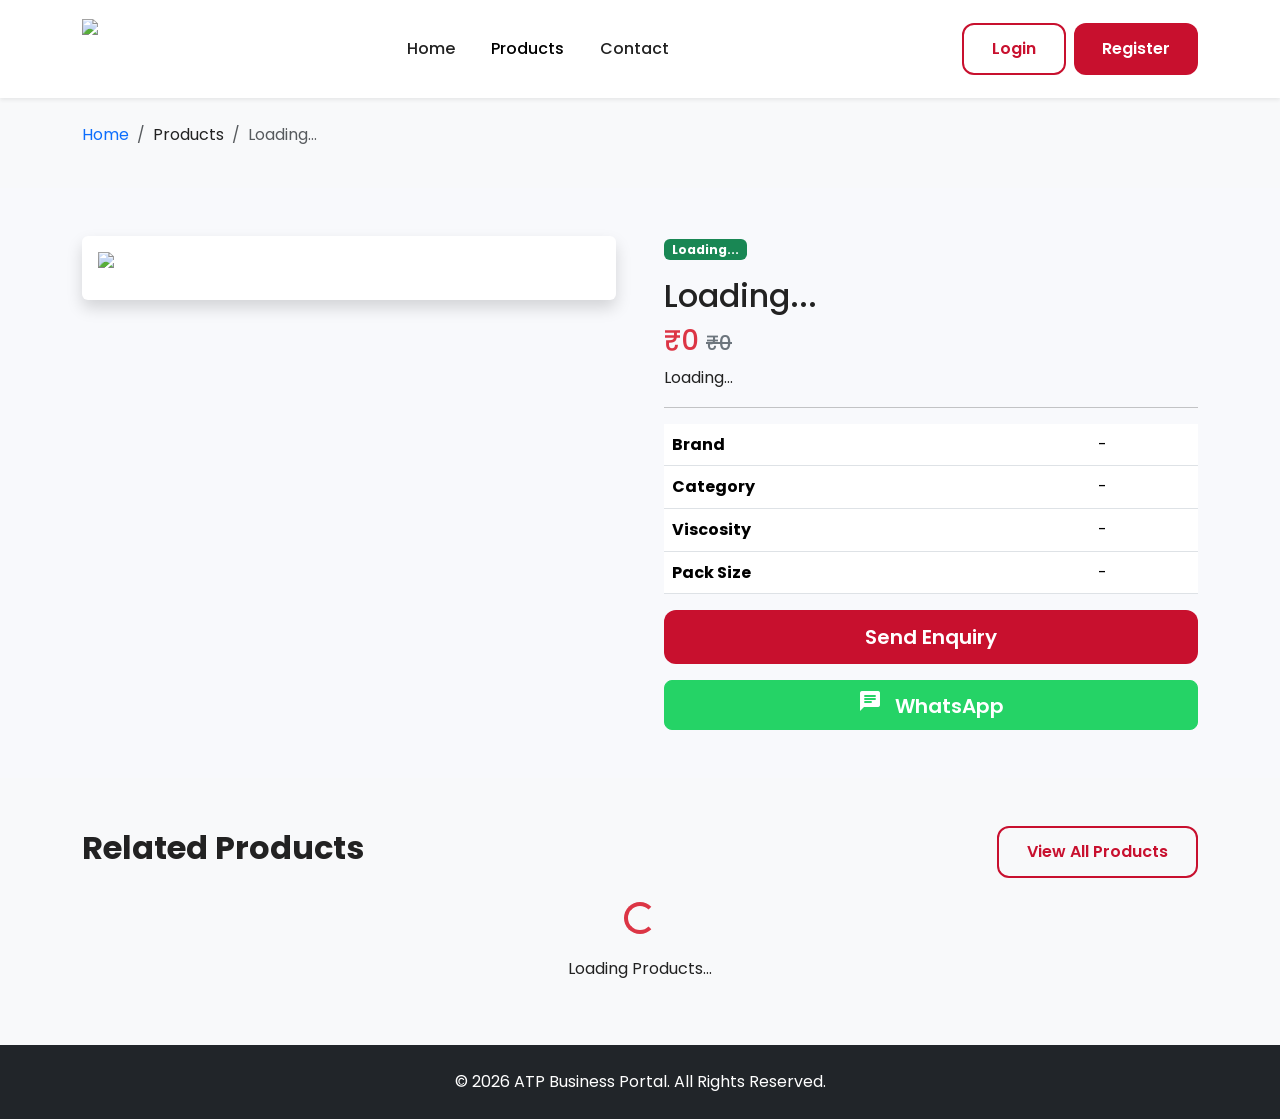
==== product.html @ 7bc90394 "Initial Arihant Tractor Parts Customer Website First version of customer portal" ====
<!DOCTYPE html>

<html lang="en">

<head>

<meta charset="UTF-8">

<meta
name="viewport"
content="width=device-width, initial-scale=1.0">

<title>

Product Details | ATP Business Portal

</title>

<link
href="https://cdn.jsdelivr.net/npm/bootstrap@5.3.7/dist/css/bootstrap.min.css"
rel="stylesheet">

<link
href="https://fonts.googleapis.com/css2?family=Poppins:wght@300;400;500;600;700;800&display=swap"
rel="stylesheet">

<link
href="https://fonts.googleapis.com/icon?family=Material+Icons+Round"
rel="stylesheet">

<link
rel="stylesheet"
href="style.css">

</head>

<body>

<!--=========================
NAVBAR
==========================-->

<nav
class="navbar navbar-expand-lg bg-white shadow-sm sticky-top">

<div class="container">

<a
class="navbar-brand"
href="index.html">

<img

class="site-logo"

src="images/logo.png"

height="60">


</a>

<button
class="navbar-toggler"
data-bs-toggle="collapse"
data-bs-target="#navbar">

<span class="navbar-toggler-icon"></span>

</button>

<div
class="collapse navbar-collapse"
id="navbar">

<ul
class="navbar-nav mx-auto">

<li class="nav-item">

<a
class="nav-link"
href="index.html">

Home

</a>

</li>

<li class="nav-item">

<a
class="nav-link active"
href="#">

Products

</a>

</li>

<li class="nav-item">

<a
class="nav-link"
href="index.html#contact">

Contact

</a>

</li>

</ul>

<div class="d-flex">

<button
class="btn btn-outline-danger me-2">

Login

</button>

<button
class="btn btn-danger">

Register

</button>

</div>

</div>

</div>

</nav>

<!--=========================
BREADCRUMB
==========================-->

<section class="bg-light py-4">

<div class="container">

<nav>

<ol class="breadcrumb">

<li class="breadcrumb-item">

<a href="index.html">

Home

</a>

</li>

<li class="breadcrumb-item">

Products

</li>

<li
class="breadcrumb-item active"
id="breadcrumbProduct">

Loading...

</li>

</ol>

</nav>

</div>

</section>

<!--=========================
PRODUCT DETAILS
==========================-->

<!--=========================
PRODUCT DETAILS
==========================-->

<section class="py-5">

    <div class="container">
    
    <div class="row g-5">
    
    <!-- IMAGE -->
    
    <div class="col-lg-6">
    
    <div class="card shadow border-0">
    
    <div class="card-body text-center">
    
    <img
    id="mainImage"
    src="images/placeholder-product.png"
    class="img-fluid"
    style="max-height:450px;object-fit:contain;">
    
    </div>
    
    <div
    id="galleryImages"
    class="row g-3 mt-3">
    
    </div>
    

    </div>
    
    </div>
    
    <!-- DETAILS -->
    
    <div class="col-lg-6">
    
    <span
    id="stockStatus"
    class="badge bg-success">
    
    Loading...
    
    </span>
    
    <h2
    id="productName"
    class="mt-3">
    
    Loading...
    
    </h2>
    
    <h3 class="text-danger">
    
    ₹<span id="sellingPrice">0</span>
    
    <del class="text-secondary fs-5">
    
    ₹<span id="mrp">0</span>
    
    </del>
    
    </h3>
    
    <p
    id="description">
    
    Loading...
    
    </p>
    
    <hr>
    
    <table class="table">
    
    <tr>
    
    <th>Brand</th>
    
    <td id="brand">-</td>
    
    </tr>
    
    <tr>
    
    <th>Category</th>
    
    <td id="category">-</td>
    
    </tr>
    
    <tr>
    
    <th>Viscosity</th>
    
    <td id="viscosity">-</td>
    
    </tr>
    
    <tr>
    
    <th>Pack Size</th>
    
    <td id="packSize">-</td>
    
    </tr>
    
    </table>
    
    <div class="d-grid gap-3">
    
        <button
        id="enquiryButton"
        class="btn btn-danger btn-lg">
        
        Send Enquiry
        
        </button>
        
        <div
        id="enquiryMessage"
        class="alert d-none mt-3">
        
        </div>
    
        <a
        id="whatsappButton"
        href="#"
        target="_blank"
        class="btn btn-success btn-lg text-white">
        
        <span class="material-icons-round me-2">
        
        chat
        
        </span>
        
        WhatsApp
        
        </a>
    
    </div>
    
    </div>
    
    </div>
    
    </div>
    
    </section>
    <!--=========================
RELATED PRODUCTS
==========================-->

<section class="py-5 bg-light">

    <div class="container">
    
    <div class="d-flex justify-content-between align-items-center mb-4">
    
    <h2 class="fw-bold">
    
    Related Products
    
    </h2>
    
    <a
    href="index.html"
    class="btn btn-outline-danger">
    
    View All Products
    
    </a>
    
    </div>
    
    <div
    class="row g-4"
    id="relatedProducts">
    
    <div class="col-12 text-center">
    
    <div class="spinner-border text-danger"></div>
    
    <p class="mt-3">
    
    Loading Products...
    
    </p>
    
    </div>
    
    </div>
    
    </div>
    
    </section>
    <!--=========================
FOOTER
==========================-->

<footer class="py-4 bg-dark text-white text-center">

    <div class="container">
    
    <p class="mb-0">
    
    © 2026 ATP Business Portal. All Rights Reserved.
    
    </p>
    
    </div>
    
    </footer>
    
    <!-- Bootstrap -->
    
    <script src="https://cdn.jsdelivr.net/npm/bootstrap@5.3.7/dist/js/bootstrap.bundle.min.js"></script>
    
    <!-- Supabase -->
    
    <script src="https://cdn.jsdelivr.net/npm/@supabase/supabase-js@2"></script>

    <script src="js/supabase.js"></script>
    
    <script src="js/settings.js"></script>
    
    <script src="js/products-details.js"></script>
    
    <script>
    
    loadWebsiteSettings();
    
    </script>
    
    </body>
    
    </html>
---- style.css ----
/*==================================================
ATP BUSINESS PORTAL
Final Production CSS
Author : OpenAI
Version : Final
==================================================*/

/*==================================================
GOOGLE FONT
==================================================*/

@import url('https://fonts.googleapis.com/css2?family=Poppins:wght@300;400;500;600;700;800&display=swap');

/*==================================================
RESET
==================================================*/

*,
*::before,
*::after{

    margin:0;

    padding:0;

    box-sizing:border-box;

}

html{

    scroll-behavior:smooth;

}

body{

    font-family:'Poppins',sans-serif;

    background:#f8f9fc;

    color:#222;

    overflow-x:hidden;

    line-height:1.6;

}

img{

    max-width:100%;

    display:block;

}

a{

    text-decoration:none;

    transition:.3s;

}

button{

    transition:.3s;

}

ul{

    list-style:none;

    padding:0;

    margin:0;

}

/*==================================================
ROOT COLORS
==================================================*/

:root{

    --primary:#C8102E;

    --primary-dark:#A40E25;

    --secondary:#1F2937;

    --white:#ffffff;

    --light:#f8f9fc;

    --gray:#6b7280;

    --border:#e5e7eb;

    --success:#16a34a;

    --warning:#f59e0b;

    --danger:#dc2626;

    --shadow-sm:0 4px 10px rgba(0,0,0,.08);

    --shadow-md:0 10px 30px rgba(0,0,0,.12);

    --shadow-lg:0 18px 45px rgba(0,0,0,.15);

    --radius:18px;

}

/*==================================================
COMMON
==================================================*/

section{

    padding:70px 0;

}

.section-heading{

    margin-bottom:45px;

}

.section-heading h2{

    font-size:38px;

    font-weight:700;

    color:var(--secondary);

}

.section-heading p{

    color:var(--gray);

    margin-top:10px;

}

.section-title{

    display:flex;

    justify-content:space-between;

    align-items:center;

    margin-bottom:35px;

}

.section-title h2{

    font-size:34px;

    font-weight:700;

}

.section-title a{

    color:var(--primary);

    font-weight:600;

}

.btn-danger{

    background:var(--primary);

    border:none;

    border-radius:12px;

    padding:12px 28px;

    font-weight:600;

}

.btn-danger:hover{

    background:var(--primary-dark);

}

.btn-outline-danger{

    border:2px solid var(--primary);

    color:var(--primary);

    border-radius:12px;

    padding:12px 28px;

    font-weight:600;

}

.btn-outline-danger:hover{

    background:var(--primary);

    color:#fff;

}

/*==================================================
TOP BAR
==================================================*/

.top-bar{

    background:#111827;

    color:#fff;

    font-size:14px;

    padding:10px 0;

}

.top-bar a{

    color:#fff;

    margin-left:20px;

}

.top-bar a:hover{

    color:#fbbf24;

}

/*==================================================
NAVBAR
==================================================*/

.navbar{

    padding:14px 0;

    background:#fff;

}

.navbar-brand img{

    height:60px;

}

.nav-link{

    color:#222;

    font-weight:500;

    margin:0 10px;

}

.nav-link:hover,

.nav-link.active{

    color:var(--primary);

}

.navbar-toggler{

    border:none;

    box-shadow:none;

}
/*==================================================
HERO SECTION
==================================================*/

.hero{

    background:linear-gradient(135deg,#111827 0%,#1f2937 100%);

    color:#fff;

    overflow:hidden;

    position:relative;

}

.hero::before{

    content:"";

    position:absolute;

    width:450px;

    height:450px;

    background:rgba(255,255,255,.05);

    border-radius:50%;

    right:-120px;

    top:-120px;

}

.hero .container{

    position:relative;

    z-index:2;

}

.hero h1{

    font-size:58px;

    font-weight:800;

    line-height:1.15;

    margin-bottom:20px;

}

.hero h1 span{

    color:#FFD54F;

}

.hero p{

    font-size:20px;

    color:#E5E7EB;

    max-width:540px;

    margin-bottom:35px;

}

.hero img{

    max-height:520px;

    margin:auto;

    animation:floatImage 4s ease-in-out infinite;

}

@keyframes floatImage{

    0%{

        transform:translateY(0);

    }

    50%{

        transform:translateY(-12px);

    }

    100%{

        transform:translateY(0);

    }

}

/*==================================================
SEARCH SECTION
==================================================*/

.search-section{

    background:#fff;

    margin-top:-40px;

    position:relative;

    z-index:10;

}

.search-section .container{

    background:#fff;

    border-radius:20px;

    padding:30px;

    box-shadow:var(--shadow-md);

}

.search-section .form-control,

.search-section .form-select{

    height:58px;

    border-radius:14px;

    border:1px solid var(--border);

}

.search-section .btn{

    border-radius:14px;

}

/*==================================================
CATEGORY SECTION
==================================================*/

.category-section{

    background:#F8FAFC;

}

.category-card{

    background:#fff;

    border-radius:18px;

    padding:25px 15px;

    text-align:center;

    transition:.35s;

    box-shadow:var(--shadow-sm);

    height:100%;

    cursor:pointer;

}

.category-card:hover{

    transform:translateY(-8px);

    box-shadow:var(--shadow-lg);

}

.category-card img{

    width:80px;

    height:80px;

    object-fit:contain;

    margin:0 auto 18px;

}

.category-card h5{

    font-size:18px;

    font-weight:600;

    color:#222;

}

/*==================================================
PRODUCT SECTION
==================================================*/

.featured-products{

    background:#fff;

}

.product-card{

    background:#fff;

    border-radius:22px;

    overflow:hidden;

    box-shadow:var(--shadow-sm);

    transition:.35s;

    height:100%;

    border:1px solid #eee;

}

.product-card:hover{

    transform:translateY(-8px);

    box-shadow:var(--shadow-lg);

}

.product-image{

    background:#fff;

    position:relative;

    text-align:center;

    padding:25px;

}

.product-image img{

    height:220px;

    object-fit:contain;

    transition:.35s;

}

.product-card:hover .product-image img{

    transform:scale(1.08);

}

.product-image .badge{

    position:absolute;

    top:15px;

    left:15px;

    padding:8px 12px;

    border-radius:10px;

    font-size:12px;

    font-weight:600;

}

.product-body{

    padding:25px;

}

.product-body h5{

    font-size:20px;

    font-weight:700;

    margin-bottom:12px;

    color:#1f2937;

    min-height:55px;

}

.product-body p{

    color:#6B7280;

    font-size:14px;

    min-height:60px;

    margin-bottom:18px;

}

.rating{

    color:#FBBF24;

    font-size:15px;

    margin-bottom:15px;

}

.rating span{

    color:#6B7280;

    font-size:13px;

    margin-left:6px;

}



.price del{

    color:#9CA3AF;

    font-size:16px;

}

.price strong{

    color:var(--primary);

    font-size:28px;

    font-weight:700;

}

.product-card .btn{

    border-radius:12px;

    font-weight:600;

    padding:12px;

}

/*=========================================
PRODUCT PRICE
=========================================*/

.price{

    display:flex;

    align-items:center;

    gap:12px;

    margin-top:18px;

    margin-bottom:10px;

}

.mrp{

    color:#9CA3AF;

    text-decoration:line-through;

    font-size:16px;

    font-weight:500;

}

.selling{

    color:#d10f2f;

    font-size:34px;

    font-weight:700;

    line-height:1;

}

.product-card{

    height:100%;

    display:flex;

    flex-direction:column;

}

.product-body{

    display:flex;

    flex-direction:column;

    flex:1;

}

.product-body .btn{

    margin-top:auto;

}

/*==================================================
HOVER EFFECTS
==================================================*/

.category-card,
.product-card,
.btn{

    transition:all .35s ease;

}

.btn:hover{

    transform:translateY(-2px);

}
/*==================================================
WHY CHOOSE US
==================================================*/

.why-us{

    background:#F8FAFC;

}

.feature-box{

    background:#fff;

    padding:35px 25px;

    border-radius:22px;

    text-align:center;

    box-shadow:var(--shadow-sm);

    transition:.35s;

    height:100%;

    border:1px solid #ECECEC;

}

.feature-box:hover{

    transform:translateY(-8px);

    box-shadow:var(--shadow-lg);

}

.feature-icon{

    width:80px;

    height:80px;

    line-height:80px;

    border-radius:50%;

    background:#FFE5EA;

    color:var(--primary);

    font-size:40px;

    margin:0 auto 20px;

    display:flex;

    align-items:center;

    justify-content:center;

}

.feature-box h4{

    font-size:22px;

    font-weight:700;

    margin-bottom:15px;

}

.feature-box p{

    color:#6B7280;

    font-size:15px;

}

/*==================================================
ABOUT
==================================================*/

.about-section{

    background:#fff;

}

.about-section img{

    border-radius:24px;

    box-shadow:var(--shadow-lg);

}

.about-section h2{

    font-size:42px;

    font-weight:700;

    margin-bottom:20px;

}

.about-section p{

    color:#6B7280;

    margin-bottom:18px;

    font-size:16px;

}

/*==================================================
STATISTICS
==================================================*/

.statistics{

    background:linear-gradient(135deg,#C8102E,#961126);

    color:#fff;

}

.stat-card{

    padding:35px 15px;

}

.stat-card h2{

    font-size:52px;

    font-weight:800;

    margin-bottom:10px;

}

.stat-card p{

    font-size:18px;

    opacity:.9;

}

/*==================================================
TRUSTED BRAND
==================================================*/

.trusted-brand{

    background:#fff;

}

.trusted-brand img{

    max-width:260px;

    margin:auto;

    transition:.35s;

}

.trusted-brand img:hover{

    transform:scale(1.05);

}

/*==================================================
TESTIMONIALS
==================================================*/

.testimonials{

    background:#F8FAFC;

}

.testimonial-card{

    background:#fff;

    border-radius:22px;

    padding:30px;

    box-shadow:var(--shadow-sm);

    transition:.35s;

    height:100%;

}

.testimonial-card:hover{

    transform:translateY(-8px);

    box-shadow:var(--shadow-lg);

}

.testimonial-card p:first-child{

    color:#FBBF24;

    font-size:24px;

}

.testimonial-card h5{

    margin-top:20px;

    font-weight:700;

}

/*==================================================
CONTACT
==================================================*/

.contact-section{

    background:#fff;

}

.contact-form{

    background:#fff;

    padding:35px;

    border-radius:24px;

    box-shadow:var(--shadow-md);

}

.contact-form .form-control{

    height:55px;

    border-radius:12px;

    border:1px solid #ddd;

}

.contact-form textarea.form-control{

    height:auto;

}

.contact-info{

    display:flex;

    flex-direction:column;

    gap:25px;

}

.contact-item{

    display:flex;

    align-items:flex-start;

    gap:18px;

}

.contact-item .material-icons-round{

    width:60px;

    height:60px;

    border-radius:50%;

    background:#FFE5EA;

    color:var(--primary);

    display:flex;

    align-items:center;

    justify-content:center;

    font-size:30px;

}

/*==================================================
GOOGLE MAP
==================================================*/

.map-section iframe{

    display:block;

    border:none;

}

/*==================================================
FOOTER
==================================================*/

.footer{

    background:#111827;

    color:#fff;

    padding:70px 0 20px;

}

.footer h5{

    margin-bottom:20px;

    font-weight:700;

}

.footer ul li{

    margin-bottom:12px;

}

.footer ul li a{

    color:#D1D5DB;

}

.footer ul li a:hover{

    color:#fff;

}

.footer p{

    color:#D1D5DB;

}

.footer hr{

    border-color:rgba(255,255,255,.15);

    margin:40px 0 20px;

}

.footer-bottom{

    text-align:center;

}

/*==================================================
FOOTER BRAND LOGOS
==================================================*/

.footer-brand-logos{

    display:flex;

    align-items:center;

    gap:18px;

    margin-bottom:20px;

}

.footer-logo-1{

    height:58px;

    width:auto;

    object-fit:contain;

}

.footer-logo-2{

    height:52px;

    width:auto;

    object-fit:contain;

}

.footer-description{

    margin-top:15px;

    line-height:1.8;

    font-size:18px;

    color:#d1d5db;

}

/*==================================================
WHATSAPP
==================================================*/

.whatsapp-btn{

    position:fixed;

    right:20px;

    bottom:20px;

    width:65px;

    height:65px;

    border-radius:50%;

    overflow:hidden;

    box-shadow:var(--shadow-lg);

    z-index:999;

}

.whatsapp-btn img{

    width:100%;

    height:100%;

    object-fit:cover;

}

/*==================================================
BACK TO TOP
==================================================*/

.back-top{

    position:fixed;

    right:20px;

    bottom:100px;

    width:55px;

    height:55px;

    border:none;

    border-radius:50%;

    background:var(--primary);

    color:#fff;

    cursor:pointer;

    display:none;

    z-index:999;

    box-shadow:var(--shadow-md);

}

.back-top:hover{

    background:var(--primary-dark);

}
/*==================================================
TABLET
==================================================*/

@media (max-width:991px){

    .hero{
    
    padding:80px 0;
    
    text-align:center;
    
    }
    
    .hero h1{
    
    font-size:42px;
    
    }
    
    .hero p{
    
    font-size:18px;
    
    margin:auto auto 30px;
    
    }
    
    .hero img{
    
    margin-top:40px;
    
    max-height:380px;
    
    }
    
    .navbar-brand img{
    
    height:52px;
    
    }
    
    .top-bar{
    
    display:none;
    
    }
    
    .section-title{
    
    flex-direction:column;
    
    align-items:flex-start;
    
    gap:15px;
    
    }
    
    .about-section{
    
    text-align:center;
    
    }
    
    .about-section img{
    
    margin-bottom:35px;
    
    }
    
    .contact-item{
    
    justify-content:center;
    
    text-align:left;
    
    }
    
    .footer{
    
    text-align:center;
    
    }
    
    .footer img{
    
    margin:auto;
    
    }
    
    }
    
    /*==================================================
    MOBILE
    ==================================================*/
    
    @media (max-width:767px){
    
    section{
    
    padding:55px 0;
    
    }
    
    .hero{
    
    padding:60px 0;
    
    }
    
    .hero h1{
    
    font-size:34px;
    
    line-height:1.25;
    
    }
    
    .hero p{
    
    font-size:16px;
    
    }
    
    .hero .btn{
    
    width:100%;
    
    margin-bottom:15px;
    
    }
    
    .hero .btn:last-child{
    
    margin-bottom:0;
    
    }
    
    .search-section{
    
    margin-top:0;
    
    padding-top:30px;
    
    }
    
    .search-section .container{
    
    padding:20px;
    
    border-radius:18px;
    
    }
    
    .search-section .form-control,
    
    .search-section .form-select{
    
    height:52px;
    
    font-size:15px;
    
    }
    
    .section-heading h2,
    
    .section-title h2{
    
    font-size:28px;
    
    }
    
    .category-card{
    
    padding:18px 12px;
    
    }
    
    .category-card img{
    
    width:60px;
    
    height:60px;
    
    }
    
    .category-card h5{
    
    font-size:16px;
    
    }
    
    .product-image{
    
    padding:20px;
    
    }
    
    .product-image img{
    
    height:170px;
    
    }
    
    .product-body{
    
    padding:18px;
    
    }
    
    .product-body h5{
    
    font-size:18px;
    
    min-height:auto;
    
    }
    
    .product-body p{
    
    min-height:auto;
    
    font-size:14px;
    
    }
    
    .price strong{
    
    font-size:24px;
    
    }
    
    .feature-box{
    
    padding:28px 20px;
    
    }
    
    .feature-icon{
    
    width:65px;
    
    height:65px;
    
    font-size:32px;
    
    }
    
    .about-section h2{
    
    font-size:30px;
    
    }
    
    .about-section p{
    
    font-size:15px;
    
    }
    
    .stat-card{
    
    padding:25px 10px;
    
    }
    
    .stat-card h2{
    
    font-size:34px;
    
    }
    
    .stat-card p{
    
    font-size:15px;
    
    }
    
    .contact-form{
    
    padding:25px;
    
    }
    
    .contact-item{
    
    align-items:center;
    
    }
    
    .contact-item .material-icons-round{
    
    width:50px;
    
    height:50px;
    
    font-size:24px;
    
    }
    
    .whatsapp-btn{
    
    width:58px;
    
    height:58px;
    
    right:15px;
    
    bottom:15px;
    
    }
    
    .back-top{
    
    width:50px;
    
    height:50px;
    
    right:15px;
    
    bottom:85px;
    
    }
    
    .footer{
    
    padding:50px 0 20px;
    
    }
    
    .footer h5{
    
    margin-top:20px;
    
    }
    
    }
    
    /*==================================================
    SMALL MOBILE
    ==================================================*/
    
    @media (max-width:480px){
    
    .hero h1{
    
    font-size:30px;
    
    }
    
    .section-heading h2,
    
    .section-title h2{
    
    font-size:24px;
    
    }
    
    .navbar-brand img{
    
    height:46px;
    
    }
    
    .product-image img{
    
    height:150px;
    
    }
    
    .btn{
    
    font-size:15px;
    
    }
    
    }
    
    /*==================================================
    ANIMATIONS
    ==================================================*/
    
    .product-card,
    
    .category-card,
    
    .feature-box,
    
    .testimonial-card,
    
    .stat-card{
    
    animation:fadeUp .7s ease;
    
    }
    
    @keyframes fadeUp{
    
    from{
    
    opacity:0;
    
    transform:translateY(30px);
    
    }
    
    to{
    
    opacity:1;
    
    transform:translateY(0);
    
    }
    
    }
    
    /*==================================================
    SCROLLBAR
    ==================================================*/
    
    ::-webkit-scrollbar{
    
    width:10px;
    
    }
    
    ::-webkit-scrollbar-track{
    
    background:#F3F4F6;
    
    }
    
    ::-webkit-scrollbar-thumb{
    
    background:#C8102E;
    
    border-radius:20px;
    
    }
    
    ::-webkit-scrollbar-thumb:hover{
    
    background:#9F0F26;
    
    }
    
    /*==================================================
    SELECTION
    ==================================================*/
    
    ::selection{
    
    background:#C8102E;
    
    color:#fff;
    
    }
    
    /*==================================================
    IMAGE EFFECT
    ==================================================*/
    
    img{
    
    user-select:none;
    
    -webkit-user-drag:none;
    
    }
   /*==============================
WHATSAPP BUTTON
==============================*/

.btn-success{

    background:#25D366 !important;

    border-color:#25D366 !important;

    color:#fff !important;

    font-weight:600;

}

.btn-success:hover{

    background:#1EBE5D !important;

    border-color:#1EBE5D !important;

    color:#fff !important;

}
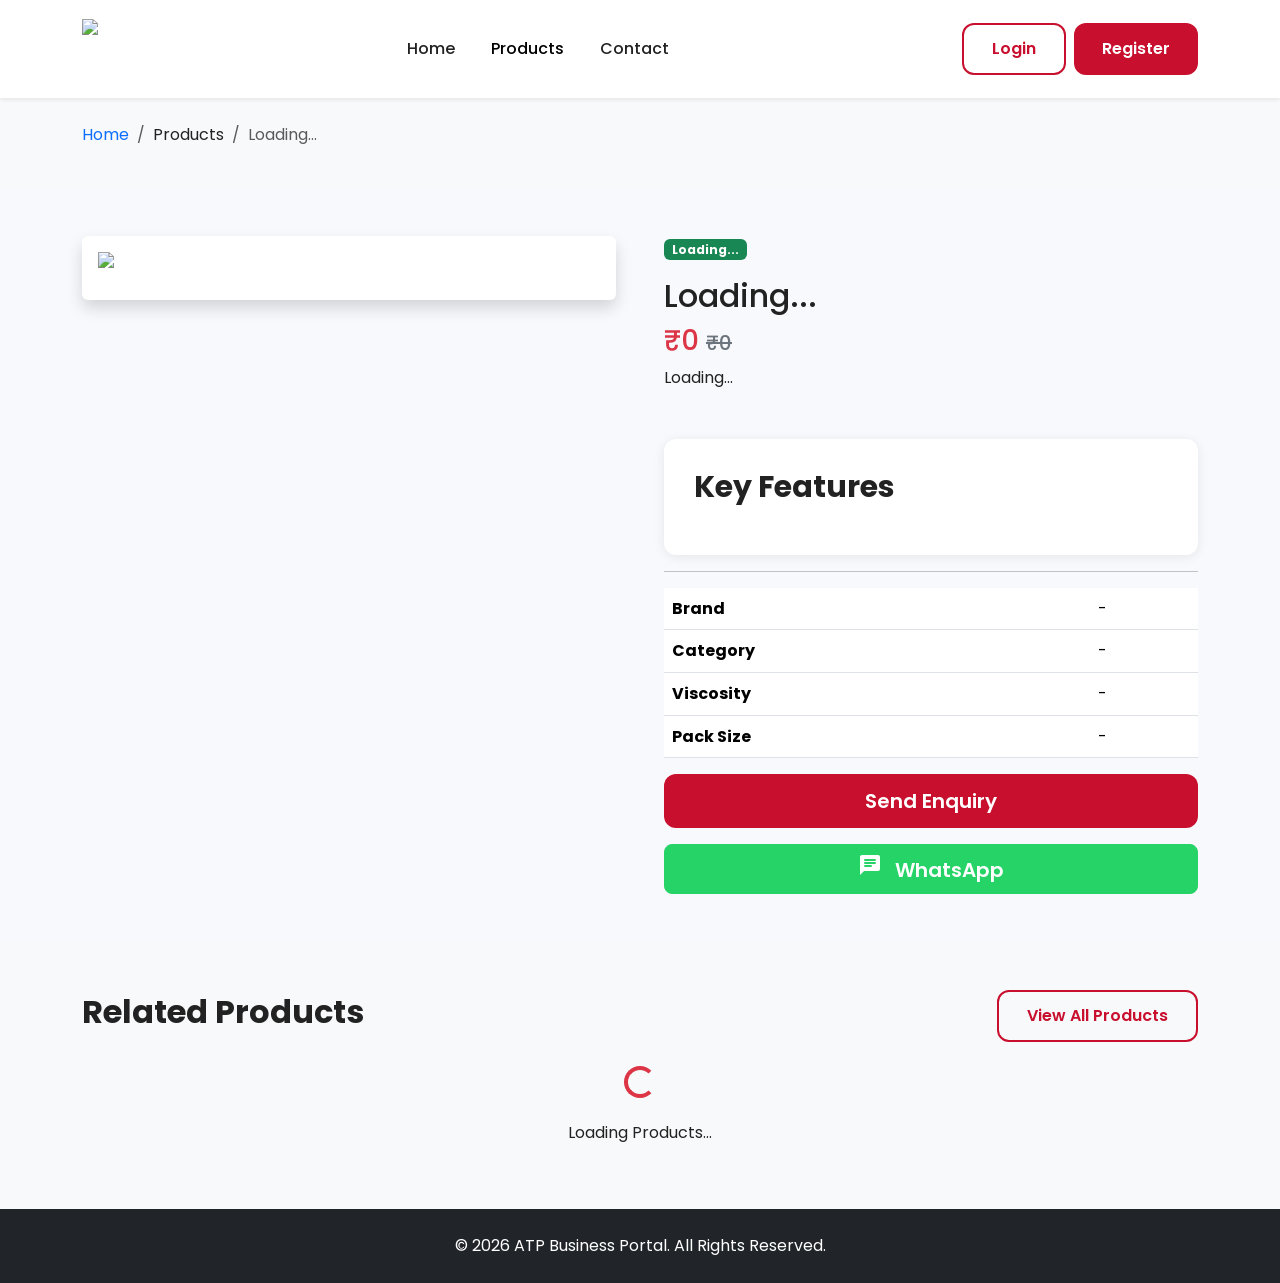
==== commit 054113e2: "gear oil placeholder" ====
--- a/product.html
+++ b/product.html
@@ -261,8 +261,23 @@
     Loading...
     
     </p>
-    
-    <hr>
+   
+    <div class="product-features mt-5">
+
+        <h3>
+    
+            Key Features
+    
+        </h3>
+    
+        <ul id="productFeatures">
+    
+        </ul>
+    
+    
+</div>
+
+<hr>
     
     <table class="table">
     
--- a/style.css
+++ b/style.css
@@ -518,48 +518,56 @@
 
     background:#fff;
 
-    border-radius:22px;
+    border-radius:18px;
 
     overflow:hidden;
 
-    box-shadow:var(--shadow-sm);
+    box-shadow:0 6px 20px rgba(0,0,0,.08);
+
+    display:flex;
+
+    flex-direction:column;
+
+    height:100%;
+
+    transition:.3s;
+
+}
+
+.product-card:hover{
+
+    transform:translateY(-6px);
+
+    box-shadow:0 12px 30px rgba(0,0,0,.12);
+
+}
+
+.product-image{
+
+    background:#fff;
+
+    position:relative;
+
+    text-align:center;
+
+    padding:25px;
+
+}
+
+.product-image img{
+
+    width:100%;
+
+    height:230px;
+
+    object-fit:contain;
+
+    display:block;
+
+    margin:auto;
 
     transition:.35s;
 
-    height:100%;
-
-    border:1px solid #eee;
-
-}
-
-.product-card:hover{
-
-    transform:translateY(-8px);
-
-    box-shadow:var(--shadow-lg);
-
-}
-
-.product-image{
-
-    background:#fff;
-
-    position:relative;
-
-    text-align:center;
-
-    padding:25px;
-
-}
-
-.product-image img{
-
-    height:220px;
-
-    object-fit:contain;
-
-    transition:.35s;
-
 }
 
 .product-card:hover .product-image img{
@@ -588,21 +596,29 @@
 
 .product-body{
 
-    padding:25px;
+    padding:20px;
+
+    display:flex;
+
+    flex-direction:column;
+
+    flex:1;
 
 }
 
 .product-body h5{
 
-    font-size:20px;
+    font-size:18px;
 
     font-weight:700;
 
-    margin-bottom:12px;
+    margin-bottom:10px;
 
     color:#1f2937;
 
-    min-height:55px;
+    min-height:52px;
+
+    line-height:1.4;
 
 }
 
@@ -618,6 +634,24 @@
 
 }
 
+.product-spec{
+
+    color:#666;
+
+    font-size:14px;
+
+    min-height:22px;
+
+    
+
+}
+
+.price{
+
+    margin-top:auto;
+
+}
+
 .rating{
 
     color:#FBBF24;
@@ -662,7 +696,7 @@
 
     border-radius:12px;
 
-    font-weight:600;
+    font-weight:700;
 
     padding:12px;
 
@@ -674,41 +708,34 @@
 
 .price{
 
-    display:flex;
-
-    align-items:center;
-
-    gap:12px;
-
-    margin-top:18px;
-
-    margin-bottom:10px;
-
-}
-
-.mrp{
-
-    color:#9CA3AF;
+    margin-top:auto;
+
+    margin-bottom:15px;
+
+}
+
+.price .mrp{
+
+    color:#9a9a9a;
 
     text-decoration:line-through;
 
-    font-size:16px;
-
-    font-weight:500;
-
-}
-
-.selling{
-
-    color:#d10f2f;
-
-    font-size:34px;
-
-    font-weight:700;
-
-    line-height:1;
-
-}
+    font-size:15px;
+
+    margin-right:10px;
+
+}
+
+.price .selling{
+
+    color:#d11335;
+
+    font-size:32px;
+
+    font-weight:800;
+
+}
+
 
 .product-card{
 
@@ -1753,4 +1780,113 @@
 
     color:#fff !important;
 
-} +} 
+
+/* Floating WhatsApp Button */
+
+.whatsapp-float{
+
+    position:fixed;
+
+    right:25px;
+
+    bottom:100px;   /* Above Back-to-Top button */
+
+    width:65px;
+
+    height:65px;
+
+    background:#25D366;
+
+    border-radius:50%;
+
+    display:flex;
+
+    justify-content:center;
+
+    align-items:center;
+
+    text-decoration:none;
+
+    box-shadow:0 8px 25px rgba(0,0,0,.25);
+
+    z-index:9999;
+
+    transition:all .3s ease;
+
+}
+
+.whatsapp-float i{
+
+    font-size:38px;
+
+    color:#ffffff;
+
+}
+
+.whatsapp-float:hover{
+
+    transform:scale(1.1);
+
+    background:#1EBE5D;
+
+}
+.category-section .row{
+
+    overflow-x:auto;
+
+    flex-wrap:nowrap;
+
+    scrollbar-width:none;
+
+}
+
+.category-section .row::-webkit-scrollbar{
+
+    display:none;
+
+}
+
+/*==============================
+KEY FEATURES
+==============================*/
+
+.product-features{
+
+    background:#fff;
+
+    border-radius:12px;
+
+    padding:30px;
+
+    margin-top:30px;
+
+    box-shadow:0 2px 12px rgba(0,0,0,.08);
+
+}
+
+.product-features h3{
+
+    font-size:30px;
+
+    font-weight:700;
+
+    margin-bottom:20px;
+
+}
+
+.product-features ul{
+
+    padding-left:28px;
+
+}
+
+.product-features li{
+
+    margin-bottom:10px;
+
+    font-size:17px;
+
+    line-height:1.8;
+
+}
